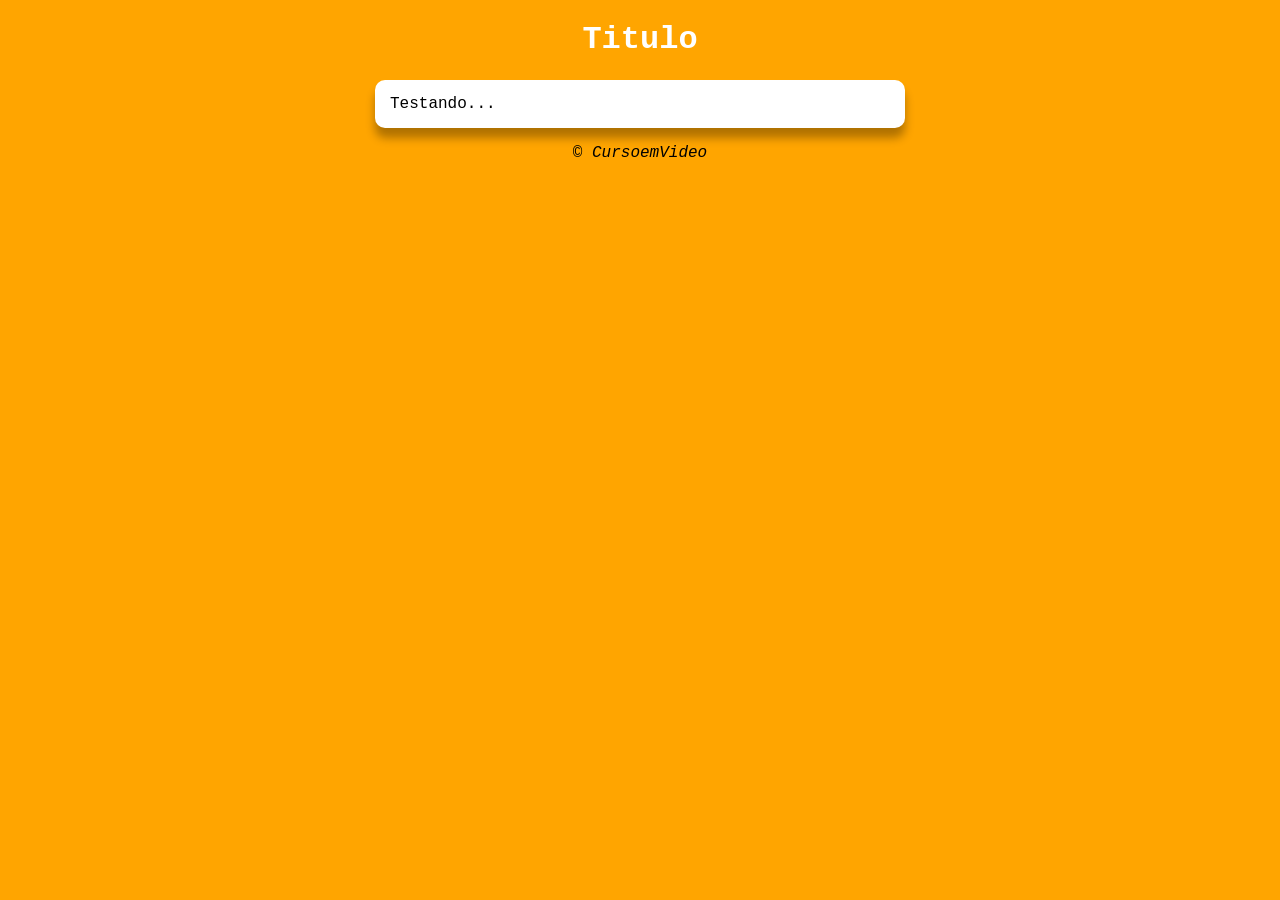
==== JS/Aula010Ex/modelo.html @ c5ddff52 "criei o ex10" ====
<!DOCTYPE html>
<html lang="es">
<head>
    <meta charset="UTF-8">
    <meta name="viewport" content="width=device-width, initial-scale=1.0">
    <title>Modelo de Exercício</title>
    <link rel="stylesheet" href="style.css">
</head>
<body>
    <header>
        <h1>Titulo</h1>
    </header>
    <section>
        <div>
            Testando...
        </div>
        <div>

        </div>
    </section>
    <footer><p>&copy; CursoemVideo</p></footer>
</body>
</html>
---- JS/Aula010Ex/style.css ----
body {
    font-family: 'Courier New', Courier, monospace;
    background-color: orange;
}

header {
    text-align: center;
    color: white;
}

section {
    background-color: white;
    padding: 15px;
    border-radius: 10px;
    width: 500px;
    margin: auto;
    box-shadow: 0px 10px 10px rgba(0, 0, 0, 0.315);
}

footer {
    text-align: center;
    font-style: italic;
}
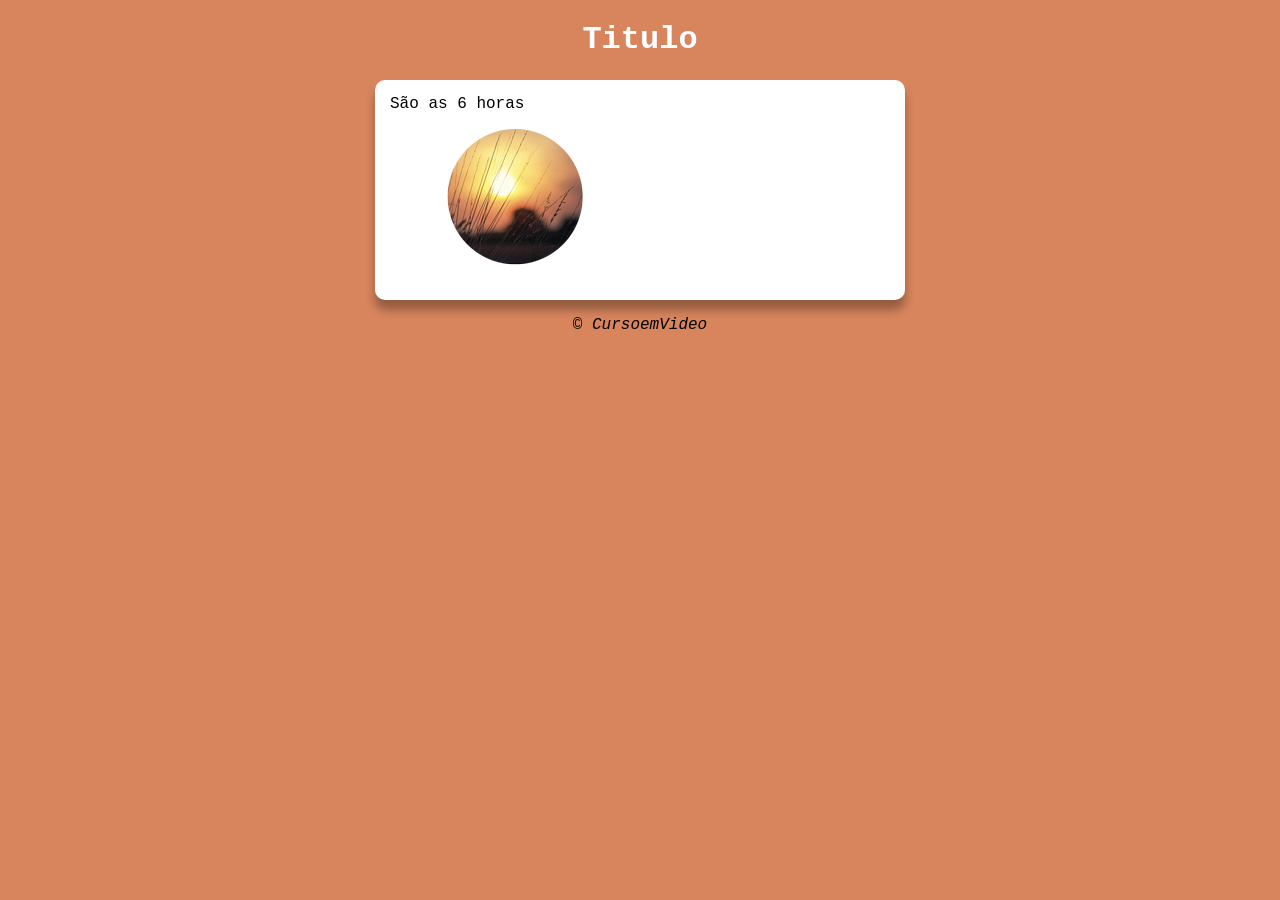
==== commit 074134ad: "finalização dos projetos" ====
--- a/JS/Aula010Ex/modelo.html
+++ b/JS/Aula010Ex/modelo.html
@@ -3,21 +3,22 @@
 <head>
     <meta charset="UTF-8">
     <meta name="viewport" content="width=device-width, initial-scale=1.0">
-    <title>Modelo de Exercício</title>
+    <title>Site responsivo</title>
     <link rel="stylesheet" href="style.css">
 </head>
-<body>
+<body onload="carregar()">
     <header>
         <h1>Titulo</h1>
     </header>
     <section>
-        <div>
-            Testando...
+        <div id="text">
+            aqui vai um text de exemplo
         </div>
-        <div>
-
+        <div id="img">
+            <img id="day" src="imagens/dia.png" alt="dia">
         </div>
     </section>
     <footer><p>&copy; CursoemVideo</p></footer>
+    <script src="script.js"></script>
 </body>
 </html>
